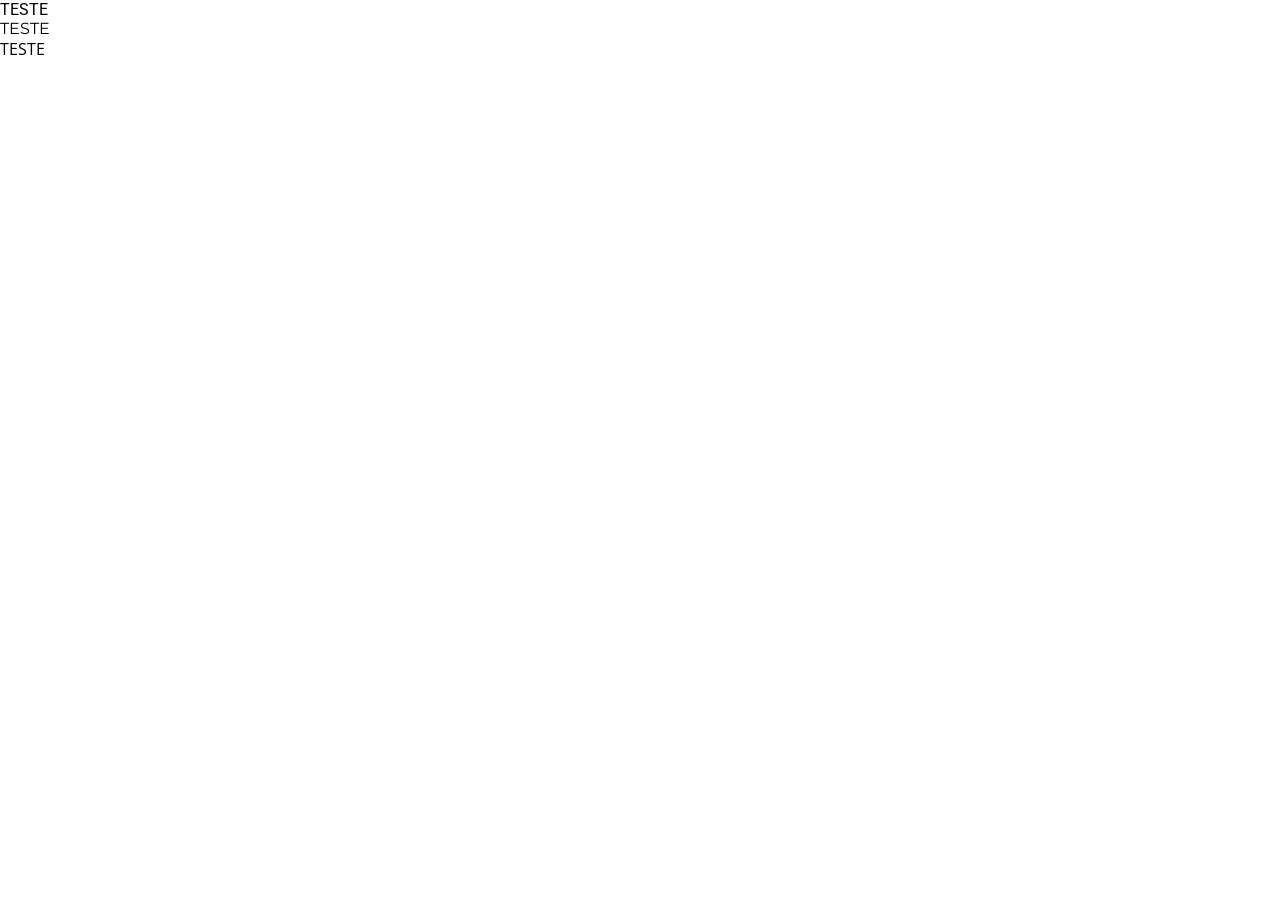
==== index.html @ b61792b4 "create: criei os arquivos e coloquei as fontes" ====
<!DOCTYPE html>
<html lang="pt-br">
<head>
    <meta charset="UTF-8">
    <meta name="viewport" content="width=device-width, initial-scale=1.0">
    <title>Noticias IA</title>
    <link rel="stylesheet" href="styles.css">
    <!-- Google Fonts -->
    <link rel="preconnect" href="https://fonts.googleapis.com">
    <link rel="preconnect" href="https://fonts.gstatic.com" crossorigin>
    <link href="https://fonts.googleapis.com/css2?family=Montserrat:ital,wght@0,100..900;1,100..900&family=Open+Sans:ital,wght@0,300..800;1,300..800&family=Roboto:ital,wght@0,100..900;1,100..900&display=swap" rel="stylesheet">
    <!-- <link href="https://fonts.googleapis.com/icon?family=Material+Icons" rel="stylesheet"> -->
</head>
<body>
    <p class="p1">TESTE</p>
    <p class="p2">TESTE</p>
    <p class="p3">TESTE</p>
    
    <script src="script.js"></script>
</body>
</html>
---- styles.css ----
*{
    margin: 0;
    box-sizing: border-box;
    padding: 0;
}
.p1{
    font-family: "Roboto"

}

.p2{
    font-family: "Montserrat"
}

.p3{
    font-family: "Open Sans"
}
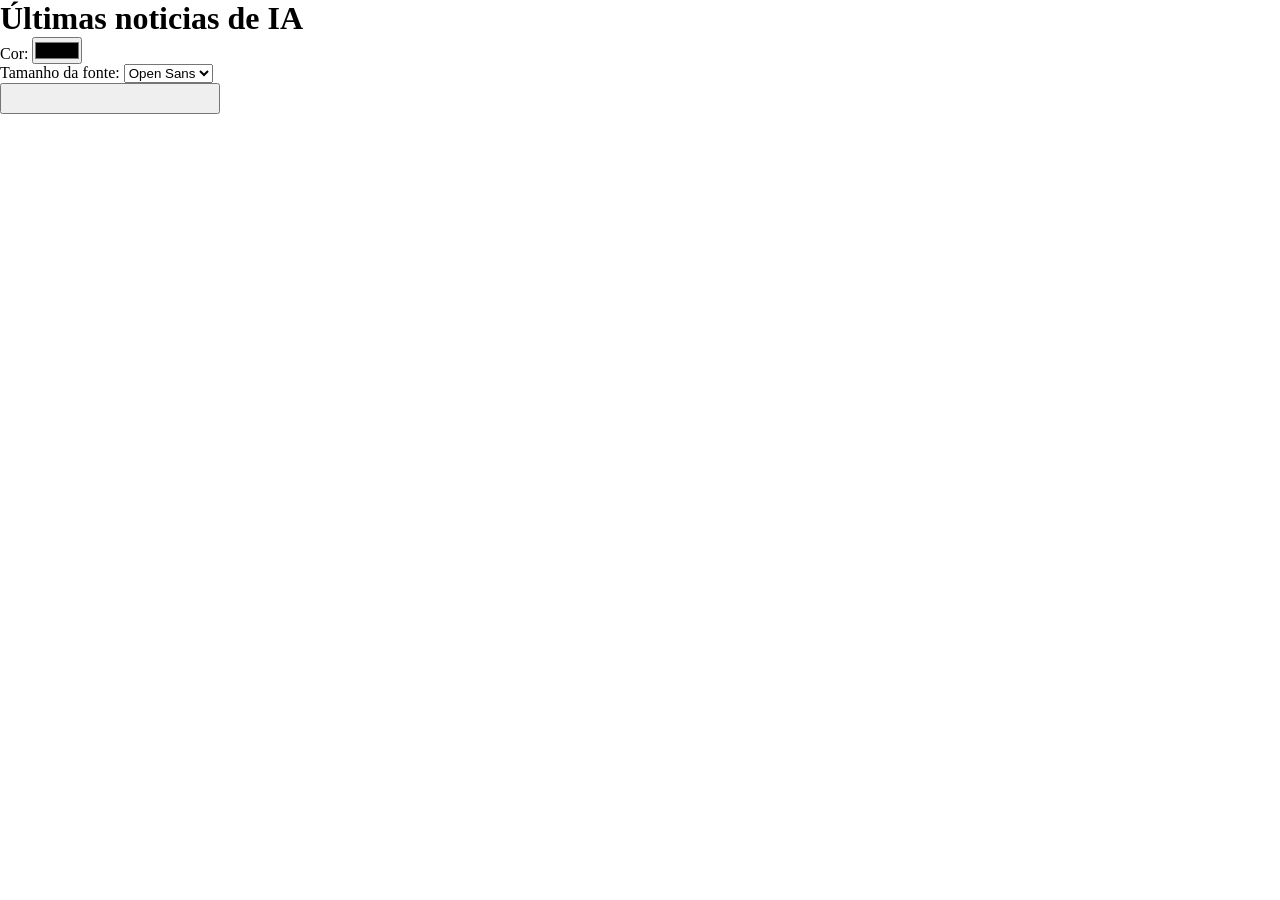
==== commit 1b864270: "add: adicionei mais coisas no html" ====
--- a/index.html
+++ b/index.html
@@ -9,13 +9,37 @@
     <link rel="preconnect" href="https://fonts.googleapis.com">
     <link rel="preconnect" href="https://fonts.gstatic.com" crossorigin>
     <link href="https://fonts.googleapis.com/css2?family=Montserrat:ital,wght@0,100..900;1,100..900&family=Open+Sans:ital,wght@0,300..800;1,300..800&family=Roboto:ital,wght@0,100..900;1,100..900&display=swap" rel="stylesheet">
-    <!-- <link href="https://fonts.googleapis.com/icon?family=Material+Icons" rel="stylesheet"> -->
+    <link href="https://fonts.googleapis.com/icon?family=Material+Icons" rel="stylesheet">
 </head>
-<body>
-    <p class="p1">TESTE</p>
-    <p class="p2">TESTE</p>
-    <p class="p3">TESTE</p>
-    
+<body class="page">  
+    <header class="header">
+        <h1 class="header__title">Últimas noticias de IA</h1>
+        <div class="header__controls">
+                <div class="control-group">
+                    <label for="color-picker">Cor:</label>
+                    <input type="color" id="color-picker" name="color-group__input" value="#000000">
+                </div>
+
+
+            <div class="control-gorup">
+                <label for="font-size">Tamanho da fonte:</label>
+                <select id="font-select" class="control-group__select">
+                    <option value="Roboto">Roboto</option>
+                    <option value="Open Sans" selected>Open Sans</option>
+                    <option value="Montserrat">Montserrat</option>
+                </select>
+
+            </div>
+            <button id="theme-toggle" class="header__theme-toggle">
+                <span class="material-icons">dark_mode</span>
+            </button>
+        </div>
+    </header>
+
+    <main class="main">
+
+    </main>
+
     <script src="script.js"></script>
 </body>
 </html>
--- a/styles.css
+++ b/styles.css
@@ -4,14 +4,18 @@
     padding: 0;
 }
 .p1{
-    font-family: "Roboto"
+    font-family: "Roboto", sans-serif;
 
 }
 
 .p2{
-    font-family: "Montserrat"
+    font-family: "Montserrat", sans-serif;
 }
 
 .p3{
-    font-family: "Open Sans"
+    font-family: "Open Sans", sans-serif;
+}
+
+.homem{
+    color: red;
 }
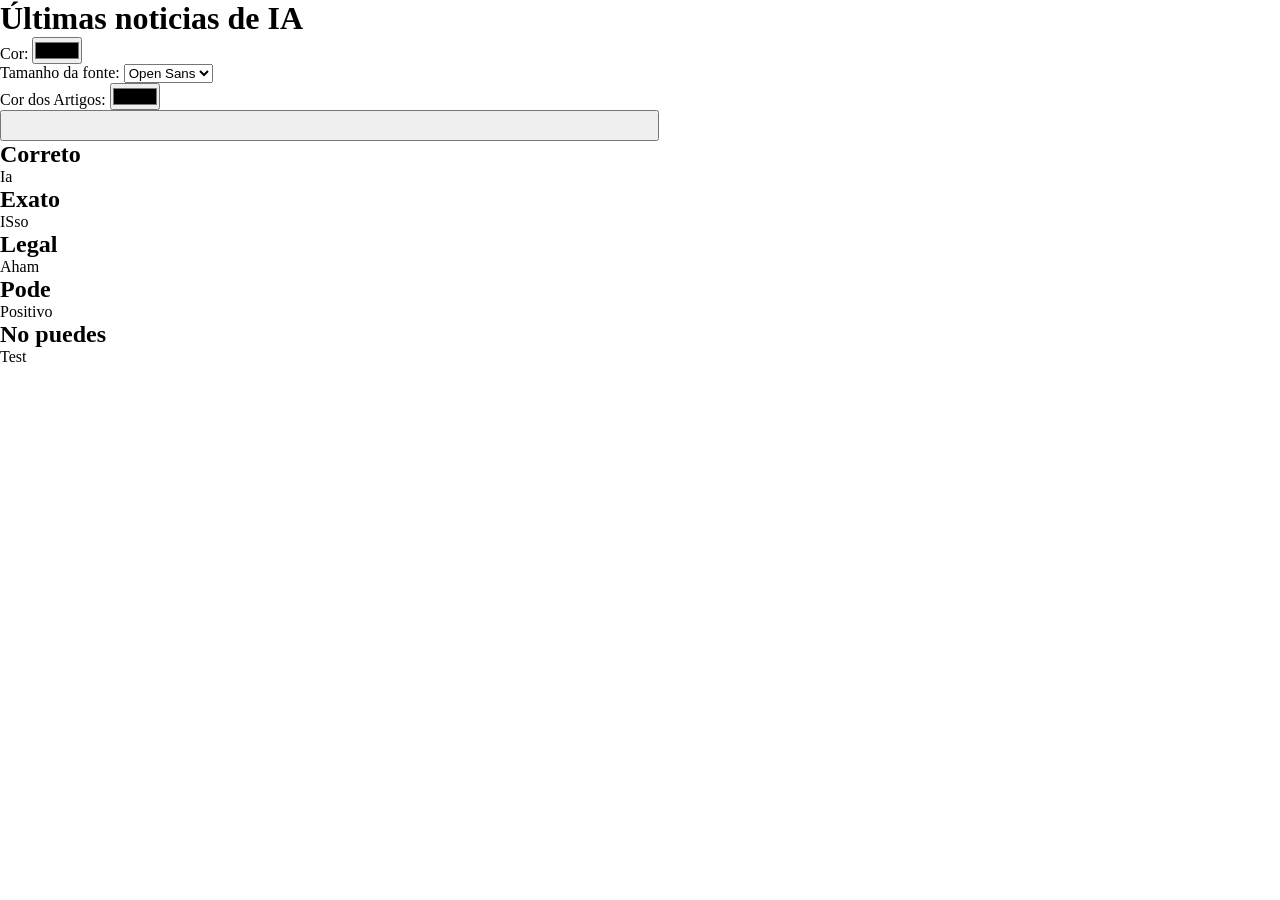
==== commit 47896290: "add: adicionei o negocio para funcionar as coisas" ====
--- a/index.html
+++ b/index.html
@@ -6,40 +6,81 @@
     <title>Noticias IA</title>
     <link rel="stylesheet" href="styles.css">
     <!-- Google Fonts -->
-    <link rel="preconnect" href="https://fonts.googleapis.com">
+    <!-- <link rel="preconnect" href="https://fonts.googleapis.com">
     <link rel="preconnect" href="https://fonts.gstatic.com" crossorigin>
-    <link href="https://fonts.googleapis.com/css2?family=Montserrat:ital,wght@0,100..900;1,100..900&family=Open+Sans:ital,wght@0,300..800;1,300..800&family=Roboto:ital,wght@0,100..900;1,100..900&display=swap" rel="stylesheet">
+    <link href="https://fonts.googleapis.com/css2?family=Montserrat:ital,wght@0,100..900;1,100..900&family=Open+Sans:ital,wght@0,300..800;1,300..800&family=Roboto:ital,wght@0,100..900;1,100..900&display=swap" rel="stylesheet"> -->
     <link href="https://fonts.googleapis.com/icon?family=Material+Icons" rel="stylesheet">
+    <script src="script.js"defer></script>
 </head>
 <body class="page">  
     <header class="header">
         <h1 class="header__title">Últimas noticias de IA</h1>
+
         <div class="header__controls">
                 <div class="control-group">
                     <label for="color-picker">Cor:</label>
-                    <input type="color" id="color-picker" name="color-group__input" value="#000000">
+                    <input type="color" id="color-picker" name="control-group__input" value="#000000">
                 </div>
 
 
-            <div class="control-gorup">
-                <label for="font-size">Tamanho da fonte:</label>
-                <select id="font-select" class="control-group__select">
-                    <option value="Roboto">Roboto</option>
-                    <option value="Open Sans" selected>Open Sans</option>
-                    <option value="Montserrat">Montserrat</option>
+                <div class="control-group">
+                    <label for="font-size">Tamanho da fonte:</label>
+                    <select id="font-select" class="control-group__select">
+                        <option value="Roboto">Roboto</option>
+                        <option value="Open Sans" selected>Open Sans</option>
+                        <option value="Montserrat">Montserrat</option>
                 </select>
 
+                <div class="control-group">
+                    <label for="article-color-picker">Cor dos Artigos:</label>
+                    <input type="color" id="article-color-picker" name="control-group__input" value="#000000">
+                </div>
+
             </div>
+
             <button id="theme-toggle" class="header__theme-toggle">
                 <span class="material-icons">dark_mode</span>
+                <span class="material-icons">download</span>
+                <span class="material-icons">light_mode</span>
             </button>
+
         </div>
+
     </header>
 
     <main class="main">
+        <article class="news">
+
+            <h2 class="news__title">Correto</h2>
+            <p class="news__content">Ia</p>
+        </article>
+
+
+        <article class="news">
+            <h2 class="news__title">Exato</h2>
+            <p class="news__content">ISso</p>
+        </article>
+
+
+        <article class="news">
+            <h2 class="news__title">Legal</h2>
+            <p class="news__content">Aham</p>
+        </article>
+
+
+        <article class="news">
+            <h2 class="news__title">Pode</h2>
+            <p class="news__content">Positivo</p>
+        </article>
+
+
+        <article class="news">
+            <h2 class="news__title">No puedes</h2>
+            <p class="news__content">Test</p>
+        </article>
 
     </main>
 
-    <script src="script.js"></script>
+
 </body>
 </html>
--- a/styles.css
+++ b/styles.css
@@ -1,21 +1,29 @@
+
+:root{
+    --primary-color: #3498db;
+    --text-color: #333;
+    --bg-color: #fff;
+    --font-family: 'Roboto', sans-serif;
+}
 *{
     margin: 0;
     box-sizing: border-box;
     padding: 0;
 }
-.p1{
-    font-family: "Roboto", sans-serif;
+.page{
 
 }
 
-.p2{
-    font-family: "Montserrat", sans-serif;
+.header{
+
 }
 
-.p3{
-    font-family: "Open Sans", sans-serif;
+.header__controls{
+
+}
+/* quando o body tiver a classe dark */
+body.dark{
+    --text-color: #flflfl;
+    --bg-color: #121212;
 }
 
-.homem{
-    color: red;
-}
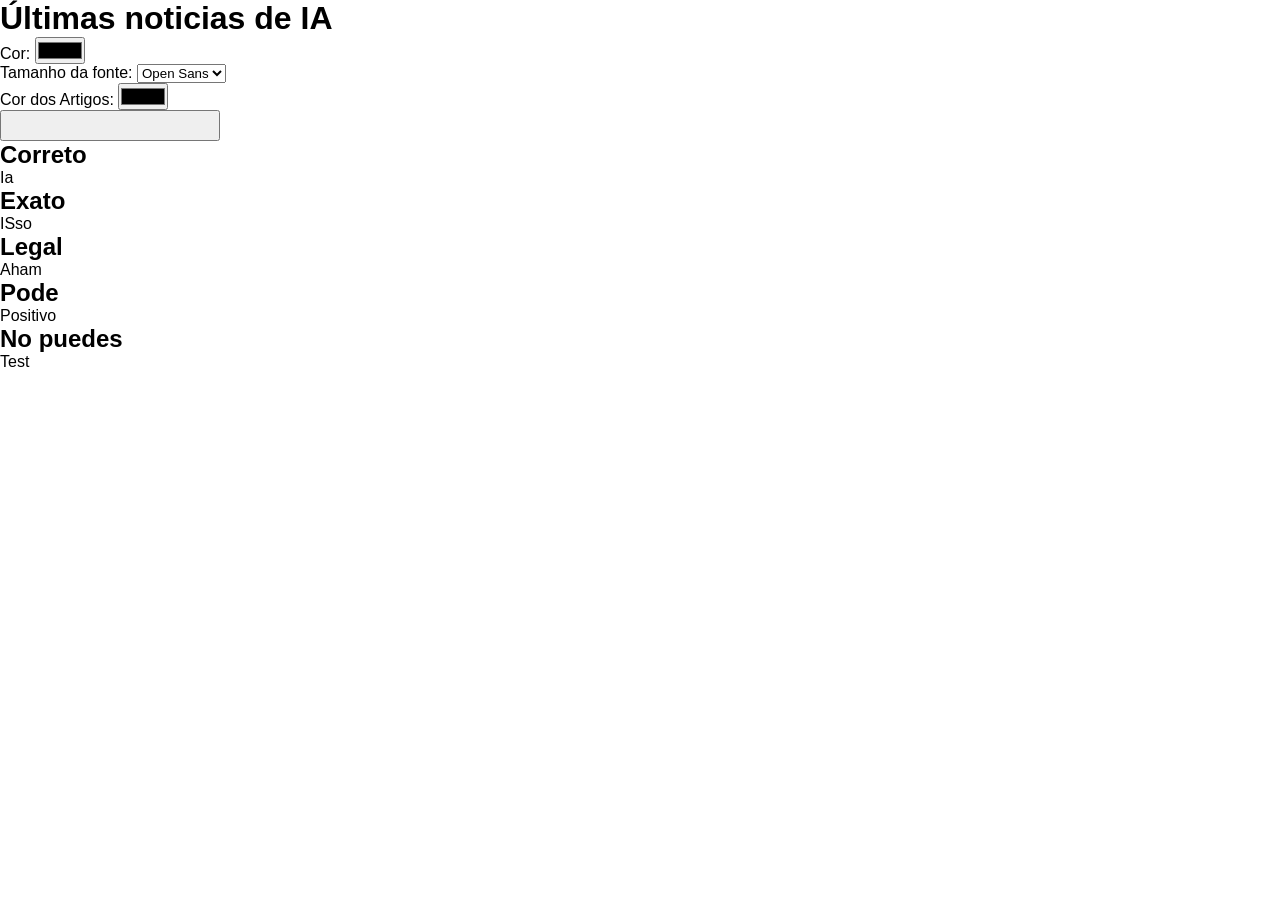
==== commit 81d7f677: "modify: fiz algumas alterações no css e javascript (corrigir depois)" ====
--- a/index.html
+++ b/index.html
@@ -39,9 +39,9 @@
             </div>
 
             <button id="theme-toggle" class="header__theme-toggle">
+
                 <span class="material-icons">dark_mode</span>
-                <span class="material-icons">download</span>
-                <span class="material-icons">light_mode</span>
+                
             </button>
 
         </div>
--- a/styles.css
+++ b/styles.css
@@ -11,7 +11,7 @@
     padding: 0;
 }
 .page{
-
+    font-family: var(--font-family);
 }
 
 .header{
@@ -21,9 +21,15 @@
 .header__controls{
 
 }
+
 /* quando o body tiver a classe dark */
 body.dark{
     --text-color: #flflfl;
     --bg-color: #121212;
 }
 
+/* quando tiver a classe light */
+body.light{
+    --text-color: #121212;
+    --bg-color: #flflfl;
+}
